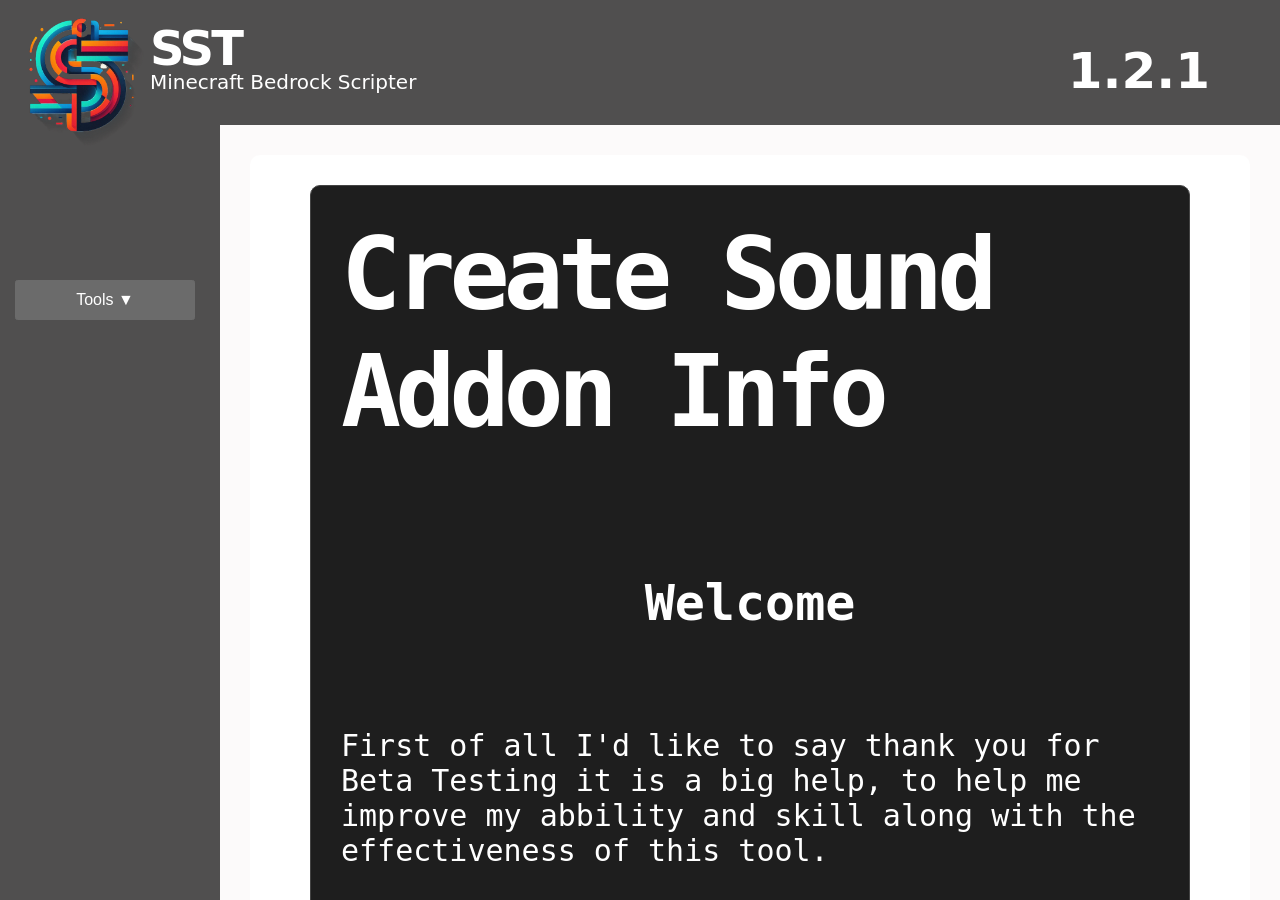
==== create-sound-info.html @ 3e777500 "V1.2.1" ====
<!doctype html>
<html lang="en">
  <head>
    <meta charset="UTF-8" />
    <meta name="viewport" content="width=device-width, initial-scale=1.0" />
    <title>Create Sound Info</title>
    <link rel="stylesheet" href="main-menu-style.css" />
  </head>
  <style>
    h1 {
      color: white;
      font-size: 100px;
    }

    h2 {
      color: white;
      font-size: 50px;
    }
    p {
      color: white;
      font-size: 30px;
    }

    .Version {
      position: absolute;
      top: 0px;
      right: 70px;

      color: white;
      z-index: 30;
    }
  </style>
  <body>
    <main>
      <!-- TOP FRAME -->
      <div class="top-frame">
        <img src="images/logo.PNG" alt="Logo" class="Logo" />

        <h1 class="SST">SST</h1>

        <p class="MBD">Minecraft Bedrock Scripter</p>

        <h2 class="Version" id="version-text"></h2>
      </div>

      <!-- SIDE FRAME -->
      <div class="side-frame">
        <div class="main-dropdown">
          <button class="dropdown-button">Tools ▼</button>

          <div class="dropdown-content">
            <div class="dropdown-item">
              Main Menu ▶

              <div class="submenu">
                <a href="index.html">Main Menu</a>
                <a href="#"
                  >Info Menu <span style="color: red">(Not ready)</span>
                </a>
              </div>
            </div>

            <div class="dropdown-item">
              Sound Scripter ▶

              <div class="submenu">
                <a href="create-sound.html">Create Sound Script</a>
                <a href="#"
                  >Add To Sound Script <br />
                  <span style="color: red">(Not ready)</span></a
                >
                <a href="create-sound-info.html">Intro to Sound Scripts</a>
              </div>
            </div>

            <div class="dropdown-item">
              Texture Scripter ▶

              <div class="submenu">
                <a href="#"
                  >Create Texture Script <br />
                  <span style="color: red">(Not ready)</span></a
                >
                <a href="#"
                  >Add To Texture Script <br />
                  <span style="color: red">(Not ready)</span></a
                >
                <a href="#"
                  >Intro to Texture Scripts <br />
                  <span style="color: red">(Not ready)</span></a
                >
              </div>
            </div>
            <a href="version-data.html" class="dropdown-item">Versions ▶</a>
          </div>
        </div>
      </div>

      <!-- MAIN CONTENT -->
      <div class="content-area" id="content-area">
        <div class="content-area-frame">
          <div class="content-inside" id="sound-drop-area">
            <div class="spacing-content">
              <h1>Create Sound Addon Info</h1>
              <br />
              <br />
              <h2>Welcome</h2>
              <p>
                First of all I'd like to say thank you for Beta Testing it is a
                big help, to help me improve my abbility and skill along with
                the effectiveness of this tool.
              </p>
              <br />
              <br />
              <h2>Creating Addon</h2>
              <h2>Manifest</h2>
              <p>
                Now we get to the fun part. The manifest is very simple for this
                addon in particular all you need to do is put in the name of
                your addon. Exp: "<span style="color: red"
                  >Greatest Sound Addon</span
                >". Then your discription
                <span style="color: red; font-size: 20px"
                  >(Discription not Required)</span
                >. Your discription can be anything you want it does not matter
                its just simply there to tell you a little bit about that Addon.
                Then make sure you click create manifest before moving on to the
                next part. As of right now you have to click create manifest for
                the addon creation to work, it is a bug that will get fixed
                later.
              </p>
              <br />
              <br />
              <h2>sounds.json/sound_definition.json</h2>
              <p>
                This part is probably the easiest part all you do is either pull
                in your sound files into the black box or click "Import Audio"
                then it does the rest. There is no limit on how many files you
                can add. One thing to note though is if you try to pull a file
                in that is not in .ogg format it will not work becuase that is
                the only format minecraft can read.
              </p>
              <br />
              <br />
              <h2>Downloading</h2>
              <p>
                We have two download options. 1. "Create Sound" this option lets
                you place the addon wherever you want it through your file
                explorer. 2. "Download as mcaddon" this lets you download the
                file as a zip and makes it so you can just click "open file" or
                double click the file and it will open minecraft for you and
                download the addon straight to minecraft. This is what I
                recomend for newcomers.
              </p>
            </div>
          </div>
        </div>
      </div>
    </main>

    <script src="config.js"></script>

    <script>
      document.getElementById("version-text").textContent = web_version;
    </script>
  </body>
</html>
---- main-menu-style.css ----
:root {
  color-scheme: dark;
  font-family: Inter, system-ui, sans-serif;
}

body {
  margin: 0;
  min-height: 100vh;

  background: #fcfafa;
  color: #faf6f6;

  overflow: hidden;
}
main {
  width: min(720px, calc(100% - 32px));
  padding: 42px 0;
}

h1 {
  margin: 0;
  color: rgb(12, 12, 12);
  font-size: clamp(2.3rem, 7vw, 4.5rem);
  letter-spacing: -0.06em;
}

.intro {
  color: #aeb9c9;
  margin: 12px 0 28px;
  font-size: 1.1rem;
}

form,
.result {
  background: #504f4f;
  border: 1px solid #504f4f;
  border-radius: 18px;
  padding: 22px;
  box-shadow: 0 18px 60px #504f4f;
}

.top-frame {
  position: fixed;
  left: 0;
  top: 0;

  width: 100vw;
  height: 125px;

  border-radius: 0;
  background: #504f4f;

  z-index: 200;
}

.side-frame {
  position: fixed;
  left: 0;
  top: 125px;

  width: 220px;
  height: calc(100vh - 125px);

  background: #504f4f;

  border: none;
  border-radius: 0;
  padding: 0;
  margin: 0;

  box-shadow: none;
  box-sizing: border-box;

  z-index: 100;
}

.Logo {
  top: 0px;
  left: 0px;
  width: 150px;
  height: 150px;
}

.SST {
  position: absolute;
  left: 150px;
  top: 20px;
  color: white;
  font-size: 48px;
}

.MBD {
  position: absolute;
  left: 150px;
  top: 50px;
  color: white;
  font-size: 20px;
}

.white {
  color: white;
}

.red {
  color: red;
}

.Version {
  position: absolute;
  top: 0px;
  right: 70px;

  color: white;
  z-index: 30;
}

.main-dropdown {
  position: absolute;
  left: 15px;
  top: 20%;
  width: 220px;
}

.dropdown-button {
  width: 180px;
  height: 40px;
  font-size: 16px;
}

.dropdown-content {
  display: none;
  position: absolute;
  width: 220px;
  background: #333;
  z-index: 101;
}

.main-dropdown:hover .dropdown-content {
  display: block;
}

.dropdown-item {
  position: relative;
  width: 220px;
  padding: 10px;
  color: white;
  cursor: pointer;
  box-sizing: border-box;
}

.dropdown-item:hover {
  background: #555;
}

.submenu {
  display: none;
  position: absolute;
  left: 220px;
  top: 0;
  width: 220px;
  background: #333;
  z-index: 102;
}

.dropdown-item:hover .submenu {
  display: block;
}

.submenu a,
.dropdown-content > a {
  display: block;
  width: 220px;
  padding: 10px;
  box-sizing: border-box;
  color: white;
  text-decoration: none;
}

.submenu a:hover,
.dropdown-content > a:hover {
  background: #555;
}

.content-area {
  position: fixed;
  left: 220px;
  top: 125px;
  right: 0;
  bottom: 0;

  background: #fcfafa;
  color: black;

  box-sizing: border-box;
  padding: 30px;

  z-index: 1;

  overflow-y: auto;
  overflow-x: hidden;
}

.content-area-frame {
  width: 100%;
  min-height: 100%;

  background: white;
  color: white;

  box-sizing: border-box;
  padding: 30px;

  border-radius: 10px;
}

.content-inside {
  width: calc(100% - 60px);
  min-height: 1000px;

  margin: 0 30px;

  background: #1e1e1e;
  color: white;

  border: 1px solid #444;
  border-radius: 10px;

  padding: 30px;
  padding-bottom: 100px;
  box-sizing: border-box;

  font-family: Consolas, monospace;
  font-size: 14px;
}

.text-box {
  width: 500px;
  height: 40px;
  padding: 10px;
  font-size: 16px;
  box-sizing: border-box;
  background-color: white;
  border: 2px solid #ccc;
  border-radius: 20px;
  outline: none;
  color: black;
}

.text-box:focus {
  border-color: red;
  box-shadow: 0 0 15px rgba(0, 0, 0, 0.3);
  color: black;
}

.text-box-group {
  width: 400px;
  display: flex;
  flex-direction: column;
  align-items: center;
  gap: 5px;
}

.text-box-group h3 {
  color: white;
  font-size: 10px;
  margin: 0;
}

.spacing-content {
  display: flex;
  flex-direction: column;
  align-items: center;
  gap: 25px;
}

.spacing-content h3 {
  color: white;
  font-size: 20px;

  gap: 0;
}

.create-button {
  width: 250px;
  height: 50px;
  background-color: white;
  color: black;
  border: 2px solid #ccc;
  border-radius: 25px;
  font-size: 18px;
  font-weight: bold;
  cursor: pointer;
  flex: 1;
}

.create-button:hover {
  background-color: #eeeeee;
  border-color: red;
}

.create-button:active {
  transform: scale(0.97);
}

.button-container {
  display: flex;
  gap: 10px;
}

.text-output {
  width: 500px;
  height: 250px;
  background-color: lightgray;
  border-radius: 25px;
  overflow: hidden;
}

.drop-message {
  width: 100%;
  box-sizing: border-box;
  border: 2px dashed #888;
  border-radius: 20px;
  padding: 30px;
  text-align: center;
  margin: 20px 0;
  transition: 0.2s;
}
/* <link rel="stylesheet" href="main-menu-style.css" /> */
/*       <!-- MAIN CONTENT -->
      <div class="content-area" id="content-area">
        <div class="content-area-frame">
          <div class="content-inside" id="sound-drop-area">
            <div class="spacing-content">
            </div>
          </div>
        </div>
      </div> */
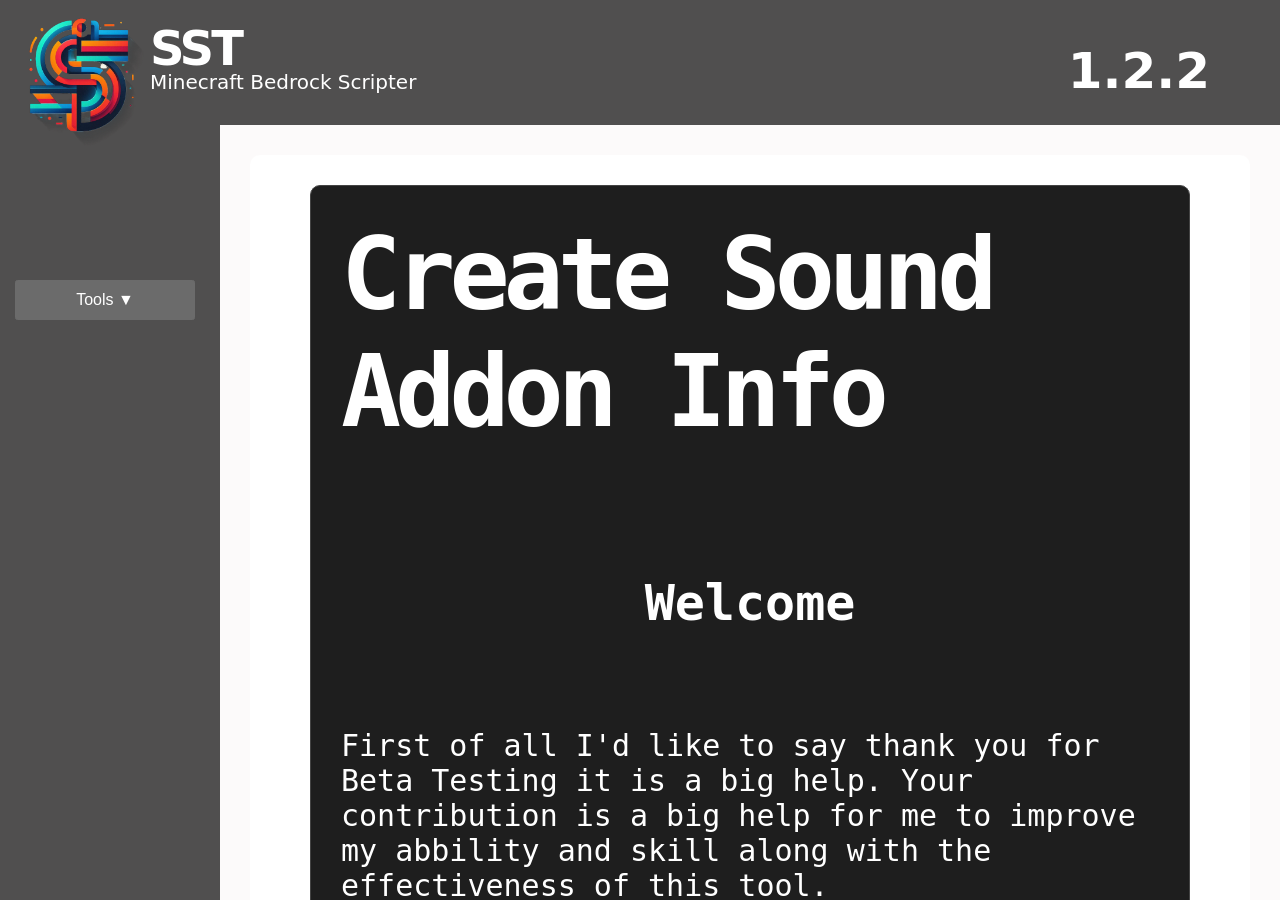
==== commit c0f933dc: "V1.2.2" ====
--- a/create-sound-info.html
+++ b/create-sound-info.html
@@ -107,8 +107,8 @@
               <h2>Welcome</h2>
               <p>
                 First of all I'd like to say thank you for Beta Testing it is a
-                big help, to help me improve my abbility and skill along with
-                the effectiveness of this tool.
+                big help. Your contribution is a big help for me to improve my
+                abbility and skill along with the effectiveness of this tool.
               </p>
               <br />
               <br />
@@ -152,6 +152,29 @@
                 download the addon straight to minecraft. This is what I
                 recomend for newcomers.
               </p>
+              <br />
+              <br />
+              <h2>In Game</h2>
+              <p>
+                Once you have downloaded the pack into minecraft you want to add
+                the pack as a resource in your world settings. Once that is done
+                and you get in game you want to run this command "/playsound
+                random.(Your sound name)" if you have a space in your sound name
+                the command changes and looks like this "/playsound
+                "random.(Your sound name)" ". I will show some examples now.
+                First example will show if you do NOT have any spaces in your
+                sound name.
+                <span style="color: green">Exp1: /playsound random.hello</span>.
+                Example two will show if you do have spaces in your sound name.
+                <span style="color: green"
+                  >Exp2: /playsound "random.hello world"</span
+                >. If you need any further help feel free to send me a message
+                through Discord or Email. <br /><br />
+                <span style="color: green"
+                  >Discord: Epickeepah <br />
+                  Email: epickeeper@outlook.com</span
+                >
+              </p>
             </div>
           </div>
         </div>
